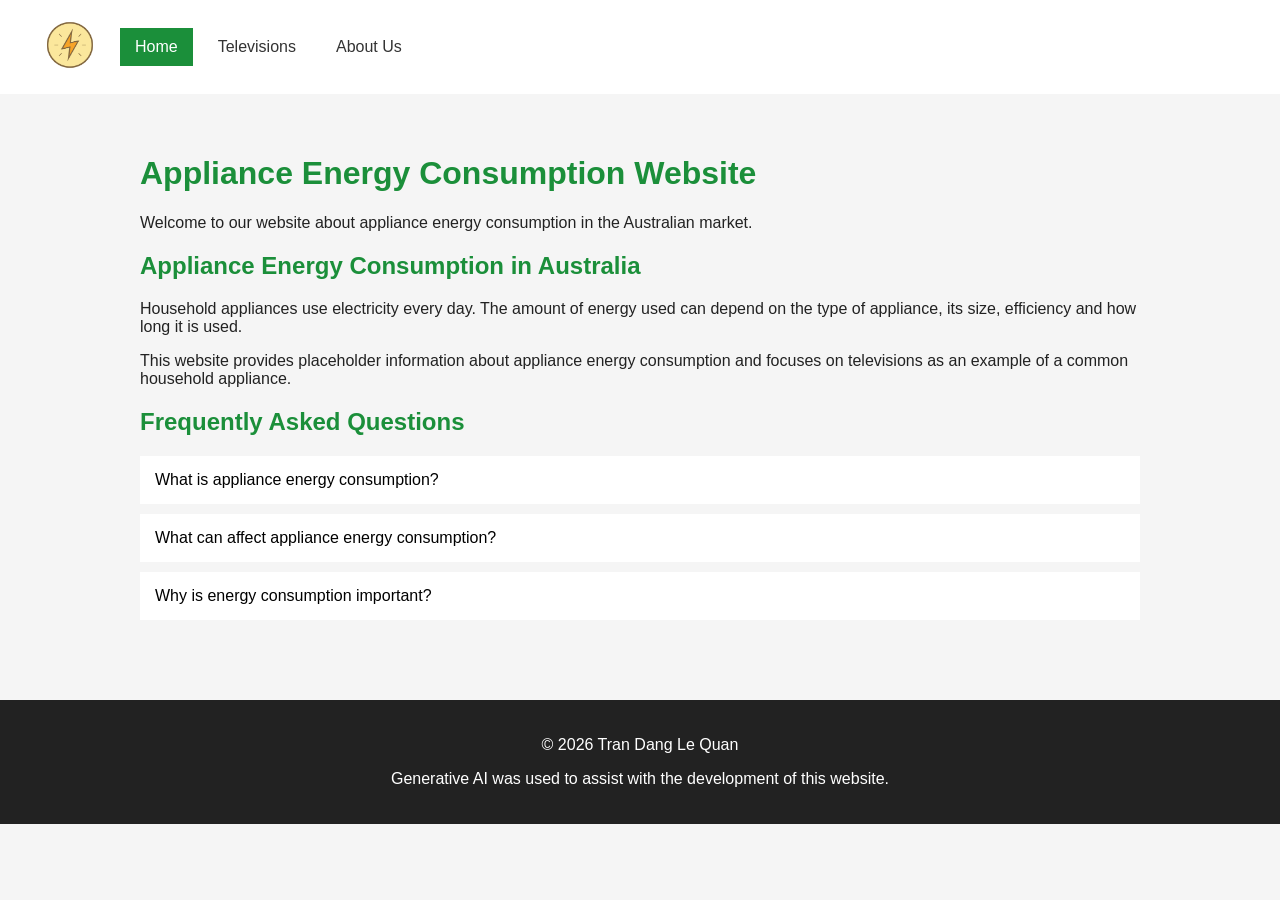
==== index.html @ 45113d62 "Appliance Energy Consumption Website" ====
<!DOCTYPE html>
<html lang="en">
<head>
    <meta charset="UTF-8">
    <meta name="viewport" content="width=device-width, initial-scale=1.0">
    <title>Appliance Energy Consumption</title>

    <link rel="stylesheet" href="assets/css/style.css">
</head>

<body>

    <nav>
        <a href="index.html">
            <img src="assets/img/PowerIcon.png" alt="Power logo">
        </a>

        <a href="index.html" class="active">Home</a>
        <a href="televisions.html">Televisions</a>
        <a href="about.html">About Us</a>
    </nav>

    <main>

        <h1>Appliance Energy Consumption Website</h1>

        <p>
            Welcome to our website about appliance energy consumption
            in the Australian market.
        </p>

        <h2>Appliance Energy Consumption in Australia</h2>

        <p>
            Household appliances use electricity every day. The amount of
            energy used can depend on the type of appliance, its size,
            efficiency and how long it is used.
        </p>

        <p>
            This website provides placeholder information about appliance
            energy consumption and focuses on televisions as an example of
            a common household appliance.
        </p>

        <h2>Frequently Asked Questions</h2>

        <div class="faq">

            <button class="faq-question">
                What is appliance energy consumption?
            </button>

            <div class="faq-answer">
                <p>
                    Appliance energy consumption is the amount of
                    electricity an appliance uses while operating.
                </p>
            </div>

            <button class="faq-question">
                What can affect appliance energy consumption?
            </button>

            <div class="faq-answer">
                <p>
                    Energy consumption can be affected by the type,
                    size, efficiency and usage time of an appliance.
                </p>
            </div>

            <button class="faq-question">
                Why is energy consumption important?
            </button>

            <div class="faq-answer">
                <p>
                    Understanding energy consumption can help users
                    become more aware of their electricity usage.
                </p>
            </div>

        </div>

    </main>

    <footer>
        <p>
            &copy; 2026 Tran Dang Le Quan
        </p>

        <p>
            Generative AI was used to assist with the development of this website.
        </p>

    </footer>

    <script src="assets/js/script.js"></script>

</body>
</html>
---- assets/css/style.css ----
/* Navigation bar */

nav {
    display: flex;
    align-items: center;
    padding: 10px 20px;
    background-color: #ffffff;
}

/* Power logo */

nav img {
    width: 50px;
    height: 50px;
}

/* Navigation links */

nav a {
    text-decoration: none;
    color: #333333;
    padding: 10px 15px;
    margin-left: 10px;
}

/* Mouse-over effect */

nav a:hover {
    background-color: #e8f5e9;
}

/* Active page */

nav a.active {
    background-color: #1b8f3a;
    color: #ffffff;
}

/* General page styling */

body {
    margin: 0;
    font-family: Arial, sans-serif;
    background-color: #f5f5f5;
    color: #222222;
}

main {
    max-width: 1000px;
    margin: 0 auto;
    padding: 40px 20px;
}

h1 {
    color: #1b8f3a;
}

h2 {
    color: #1b8f3a;
}

/* FAQ */

.faq-answer {
    display: none;
}

.faq-question {
    display: block;
    width: 100%;
    padding: 15px;
    margin-top: 10px;
    border: none;
    background-color: #ffffff;
    text-align: left;
    font-size: 16px;
    cursor: pointer;
}

.faq-question:hover {
    background-color: #e8f5e9;
}

/* Footer */

footer {
    text-align: center;
    padding: 20px;
    background-color: #222222;
    color: #ffffff;
    margin-top: 40px;
}
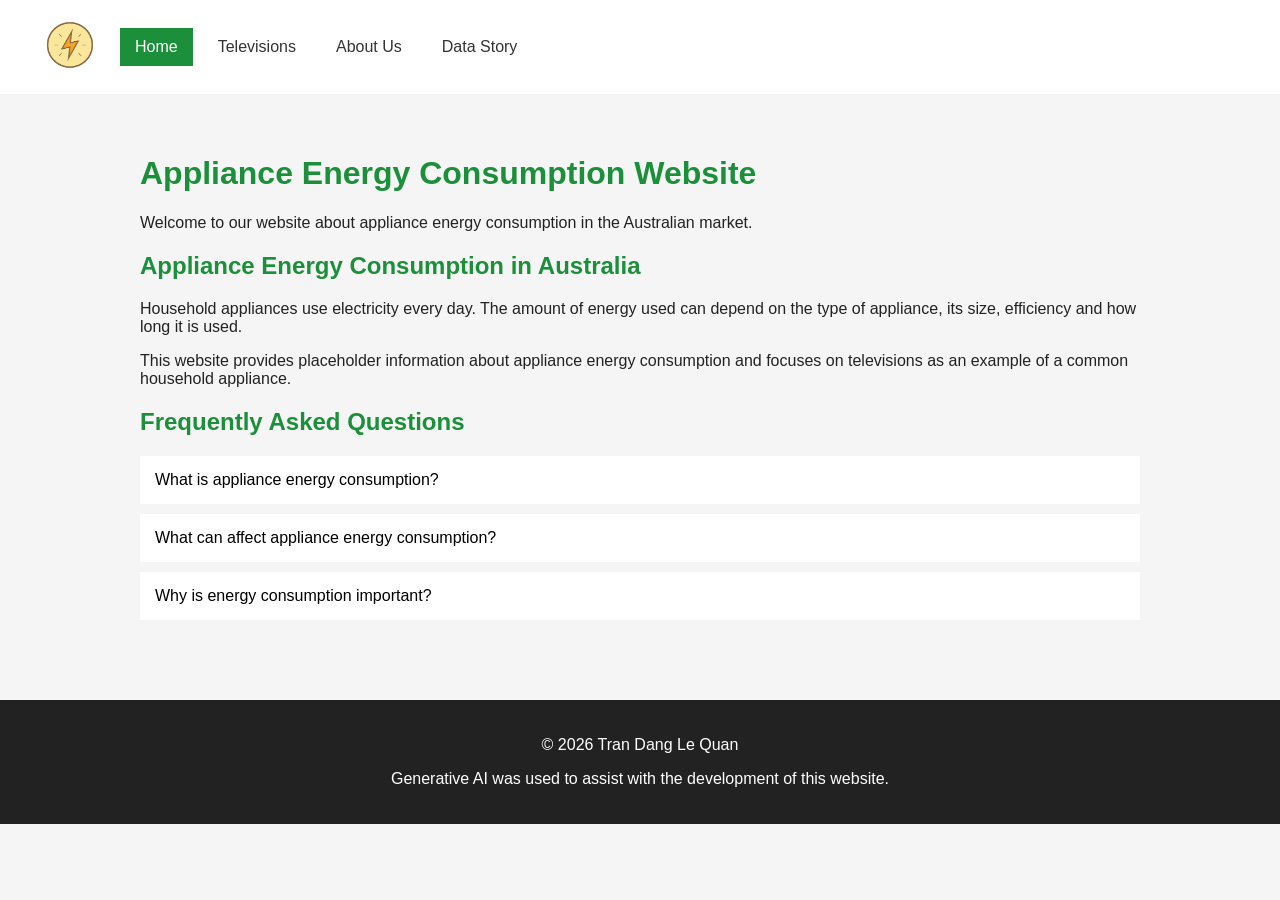
==== commit e0d2684d: "add data story page" ====
--- a/index.html
+++ b/index.html
@@ -18,6 +18,7 @@
         <a href="index.html" class="active">Home</a>
         <a href="televisions.html">Televisions</a>
         <a href="about.html">About Us</a>
+        <a href="datastory.html">Data Story</a>
     </nav>
 
     <main>
--- a/assets/css/style.css
+++ b/assets/css/style.css
@@ -89,4 +89,78 @@
     background-color: #222222;
     color: #ffffff;
     margin-top: 40px;
+}
+
+
+
+/* Data Story Header */
+
+.story-header {
+    text-align: center;
+    padding: 30px 20px;
+}
+
+.story-header p {
+    font-size: 18px;
+    color: #555555;
+}
+
+
+/* Data Story Sections */
+
+.story-section {
+    background-color: #ffffff;
+    padding: 30px;
+    margin-bottom: 30px;
+    border-radius: 8px;
+}
+
+.story-section p {
+    line-height: 1.6;
+}
+
+
+/* Data Story Charts */
+
+.story-chart {
+    margin: 30px auto;
+    text-align: center;
+}
+
+.story-chart img {
+    display: block;
+    max-width: 100%;
+    height: auto;
+    margin: 0 auto;
+}
+
+.story-chart figcaption {
+    margin-top: 10px;
+    font-size: 14px;
+    color: #555555;
+}
+
+
+/* Data Story Transition */
+
+.story-transition {
+    text-align: center;
+    background-color: #e8f5e9;
+    padding: 25px;
+    margin: 30px 0;
+    border-radius: 8px;
+}
+
+
+/* Data Story Recommendation */
+
+.story-recommendation {
+    background-color: #e8f5e9;
+    padding: 25px;
+    border-left: 5px solid #1b8f3a;
+    margin-top: 20px;
+}
+
+.story-recommendation h3 {
+    margin-top: 0;
 }
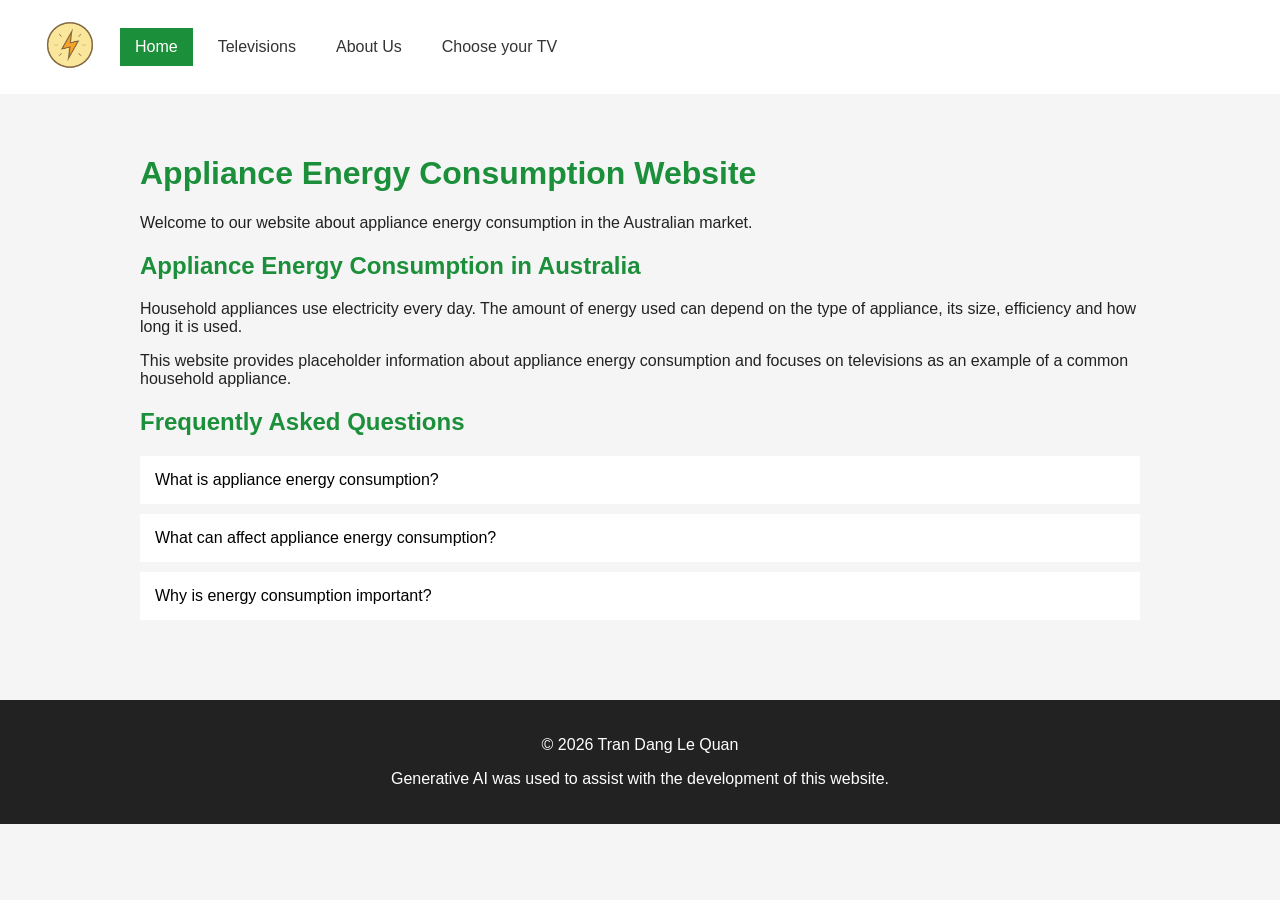
==== commit b3738b72: "update data story page" ====
--- a/index.html
+++ b/index.html
@@ -18,7 +18,7 @@
         <a href="index.html" class="active">Home</a>
         <a href="televisions.html">Televisions</a>
         <a href="about.html">About Us</a>
-        <a href="datastory.html">Data Story</a>
+        <a href="datastory.html">Choose your TV</a>
     </nav>
 
     <main>
